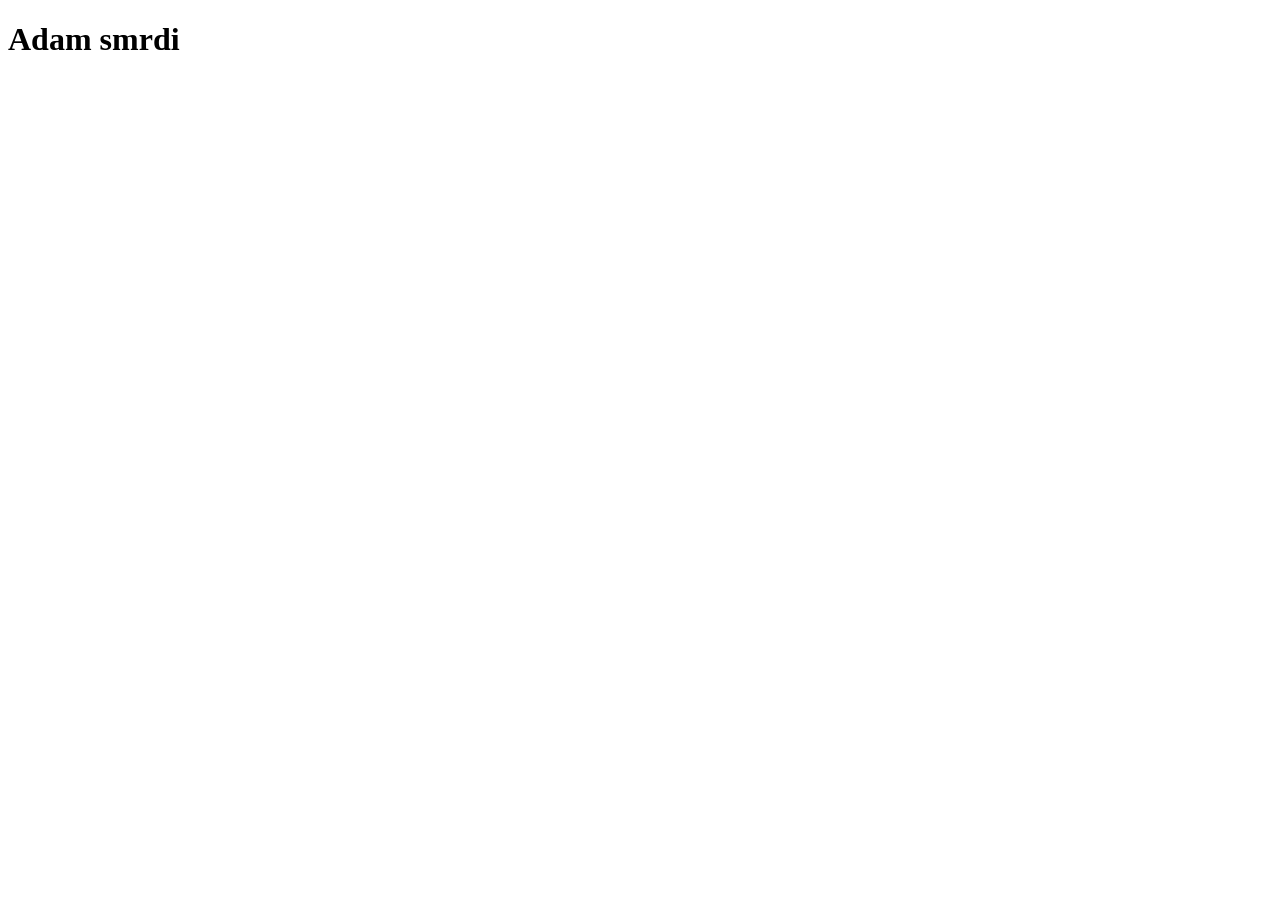
==== index.html @ 6cd29941 "gloglo" ====
<!DOCTYPE html>
<html lang="en">
<head>
    <meta charset="UTF-8">
    <meta name="viewport" content="width=device-width, initial-scale=1.0">
    <title>Document</title>
    <link rel="stylesheet" href="style.css">
</head>
<body>
    <h1>Adam smrdi</1h>
</body>
</html>
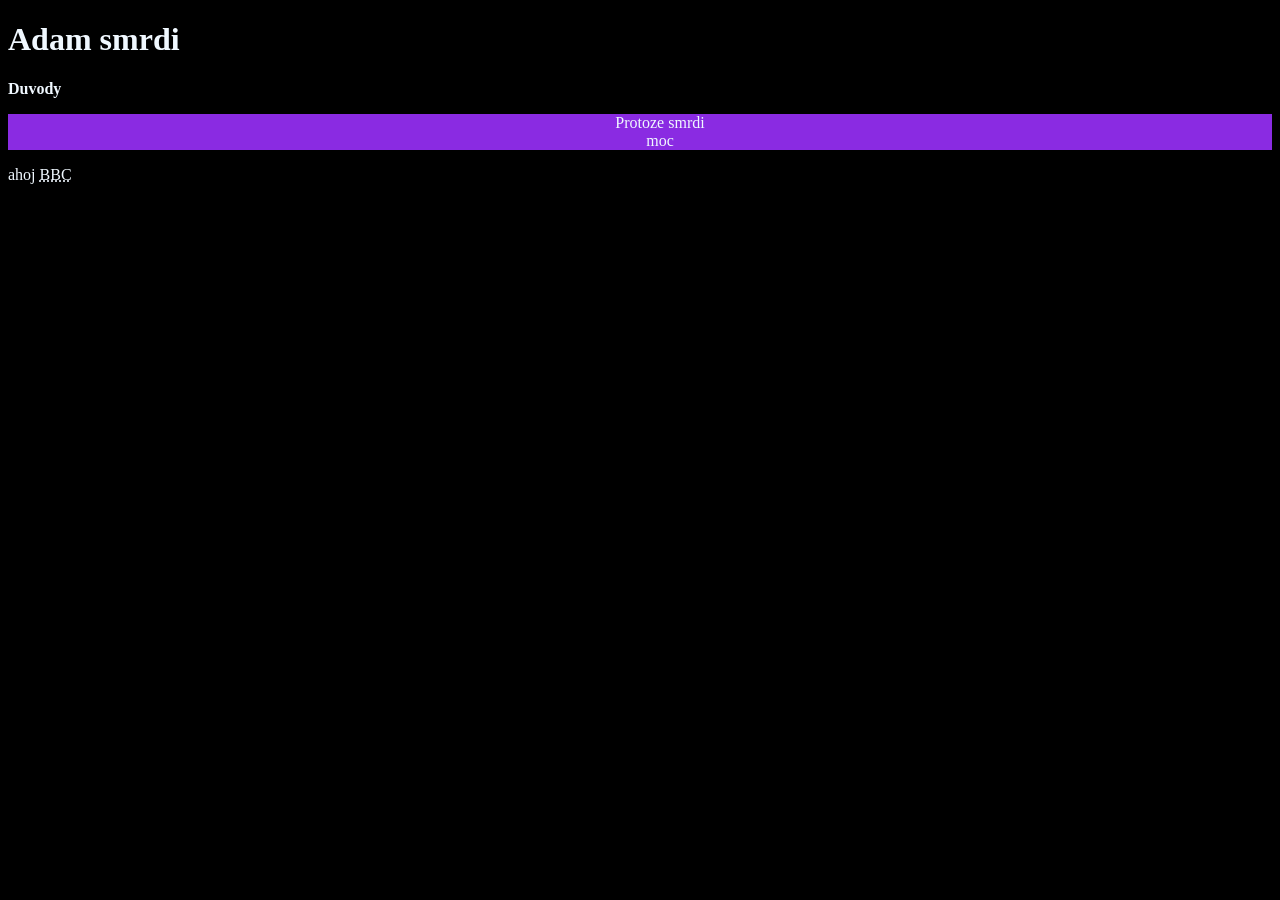
==== commit 10797a51: "osbnong" ====
--- a/index.html
+++ b/index.html
@@ -7,6 +7,15 @@
     <link rel="stylesheet" href="style.css">
 </head>
 <body>
-    <h1>Adam smrdi</1h>
+    <h1>Adam smrdi</h1>
+    <p><strong>Duvody</strong></p>
+    <div>
+        <ul>
+            <l>Protoze smrdi</l>
+            <br>
+            <l>moc</l>
+        </ul>
+    </div>
+    <p> ahoj <abbr title="BBC News">BBC</abbr></p>
 </body>
 </html>
--- a/style.css
+++ b/style.css
@@ -0,0 +1,10 @@
+body {
+    background-color: black;
+    color: aliceblue;
+}
+div {
+    background-color: blueviolet;
+    color:aliceblue;
+    text-align: center;
+
+}
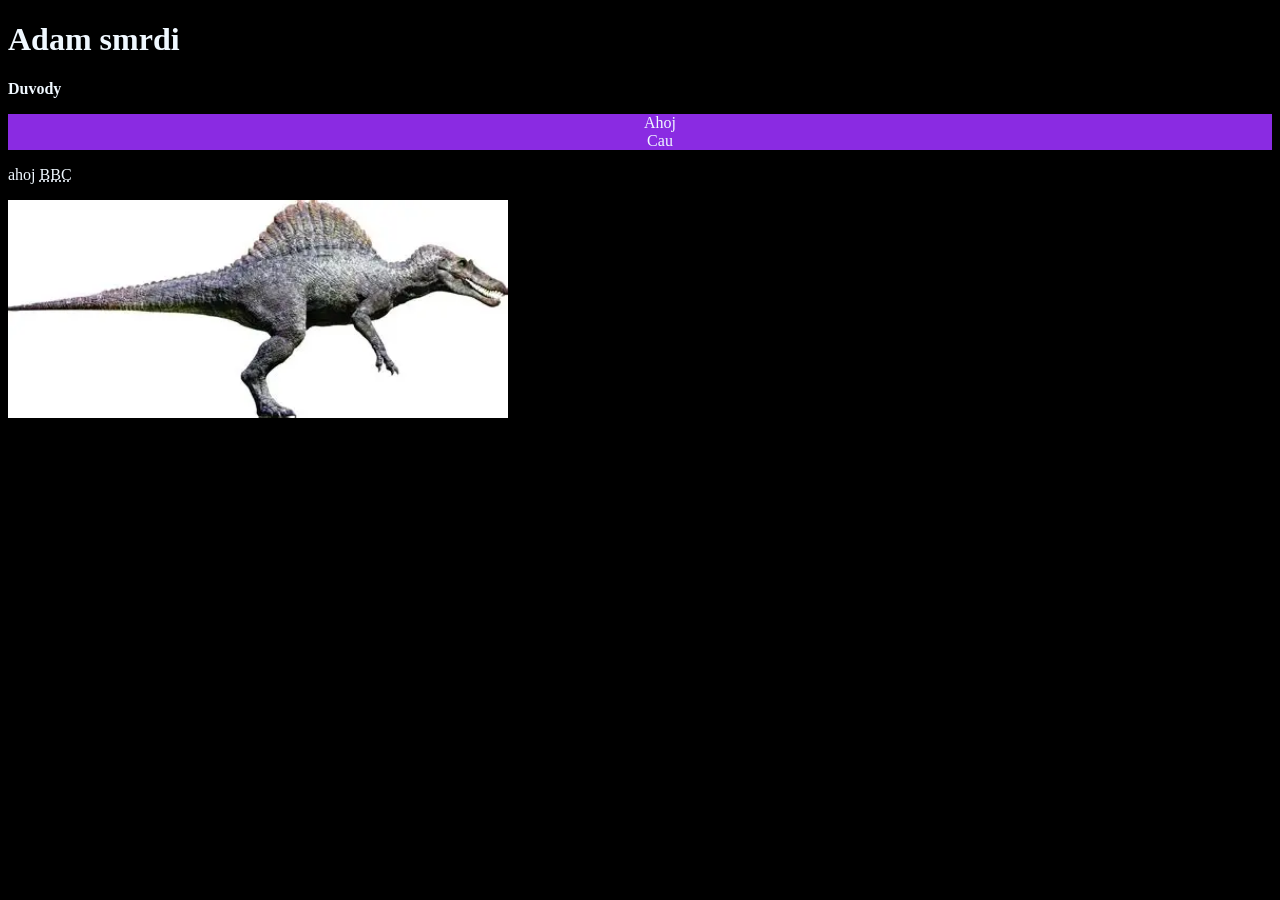
==== commit 3608e2f4: "adaf" ====
--- a/index.html
+++ b/index.html
@@ -5,17 +5,20 @@
     <meta name="viewport" content="width=device-width, initial-scale=1.0">
     <title>Document</title>
     <link rel="stylesheet" href="style.css">
+    <link rel="icon" type="image/x-icon" href="favicon.png">
 </head>
 <body>
     <h1>Adam smrdi</h1>
     <p><strong>Duvody</strong></p>
     <div>
         <ul>
-            <l>Protoze smrdi</l>
+            <l>Ahoj</l>
             <br>
-            <l>moc</l>
+            <l>Cau</l>
         </ul>
     </div>
     <p> ahoj <abbr title="BBC News">BBC</abbr></p>
+    <a href="https://www.google.com"><img src="spino.webp" width="500" alt="Obrazek se nenacetl"></a>
+    
 </body>
 </html>
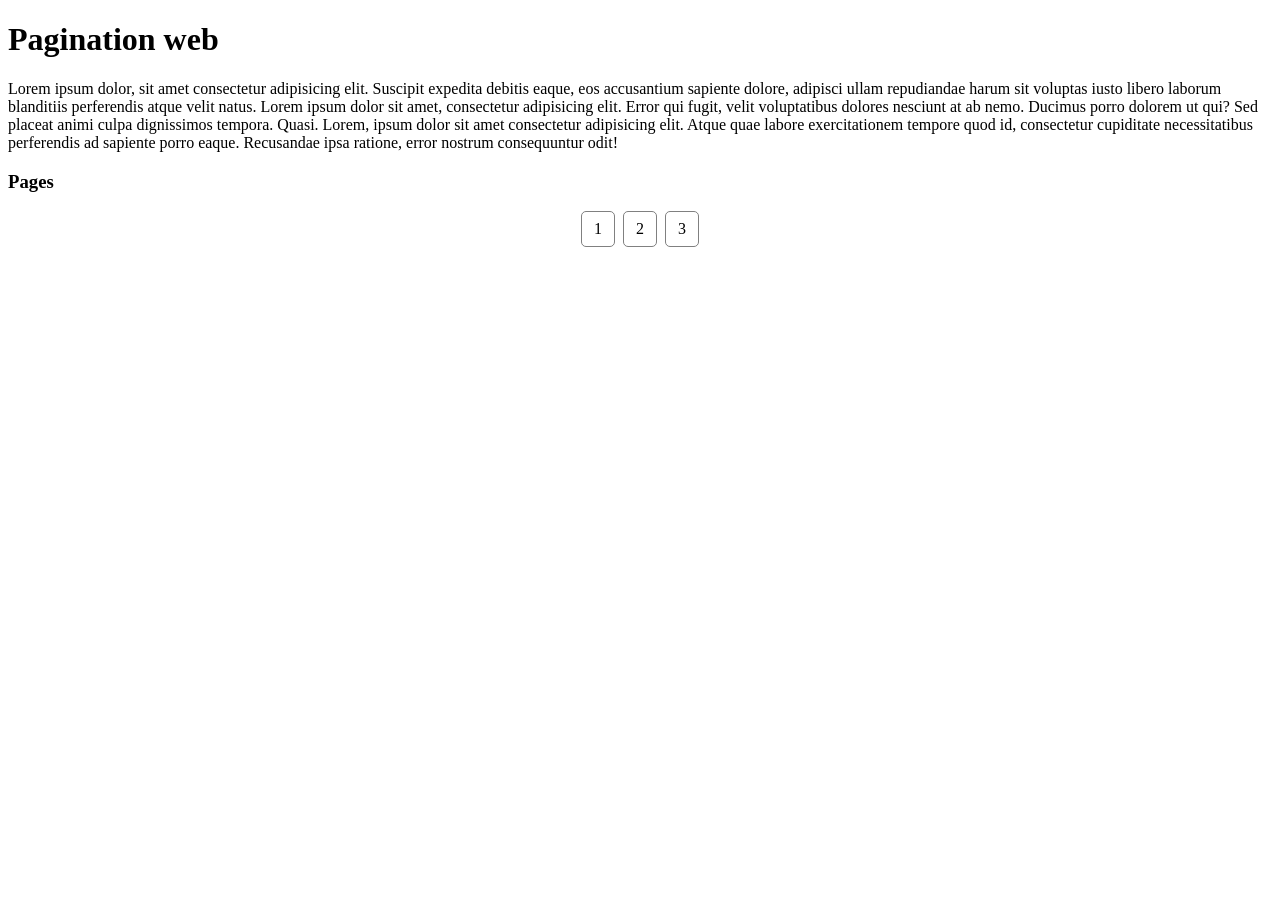
==== commit 084dcbef: "Pagination Cviceni" ====
--- a/index.html
+++ b/index.html
@@ -3,22 +3,29 @@
 <head>
     <meta charset="UTF-8">
     <meta name="viewport" content="width=device-width, initial-scale=1.0">
-    <title>Document</title>
-    <link rel="stylesheet" href="style.css">
-    <link rel="icon" type="image/x-icon" href="favicon.png">
+    <title>Pagination</title>
+    <link rel="stylesheet" href="styles.css">
 </head>
 <body>
-    <h1>Adam smrdi</h1>
-    <p><strong>Duvody</strong></p>
-    <div>
-        <ul>
-            <l>Ahoj</l>
-            <br>
-            <l>Cau</l>
-        </ul>
-    </div>
-    <p> ahoj <abbr title="BBC News">BBC</abbr></p>
-    <a href="https://www.google.com"><img src="spino.webp" width="500" alt="Obrazek se nenacetl"></a>
-    
+    <header>
+        <h1>Pagination web</h1>
+    </header>
+
+    <p>Lorem ipsum dolor, sit amet consectetur adipisicing elit. Suscipit expedita debitis eaque, eos accusantium sapiente dolore, adipisci ullam repudiandae harum sit voluptas iusto libero laborum blanditiis perferendis atque velit natus. Lorem ipsum dolor sit amet, consectetur adipisicing elit. Error qui fugit, velit voluptatibus dolores nesciunt at ab nemo. Ducimus porro dolorem ut qui? Sed placeat animi culpa dignissimos tempora. Quasi. Lorem, ipsum dolor sit amet consectetur adipisicing elit. Atque quae labore exercitationem tempore quod id, consectetur cupiditate necessitatibus perferendis ad sapiente porro eaque. Recusandae ipsa ratione, error nostrum consequuntur odit!</p>
+
+
+
+
+
+
+
+    <footer>
+    <h3>Pages</h3>
+    <ul class="pagination">
+        <li><a href="page1.html">1</a></li>
+        <li><a href="page2.html">2</a></li>
+        <li><a href="page3.html">3</a></li>
+    </ul>
+    </footer>
 </body>
 </html>
--- a/styles.css
+++ b/styles.css
@@ -0,0 +1,17 @@
+
+.pagination {
+  display: flex;
+  justify-content: center;
+  list-style: none; 
+  padding: 0px;
+}
+
+.pagination li a {
+  display: block; 
+  padding: 8px 12px;
+  text-decoration: none;
+  border: 1px solid gray;
+  color: black;
+  margin: 0 4px;
+  border-radius: 5px; 
+}
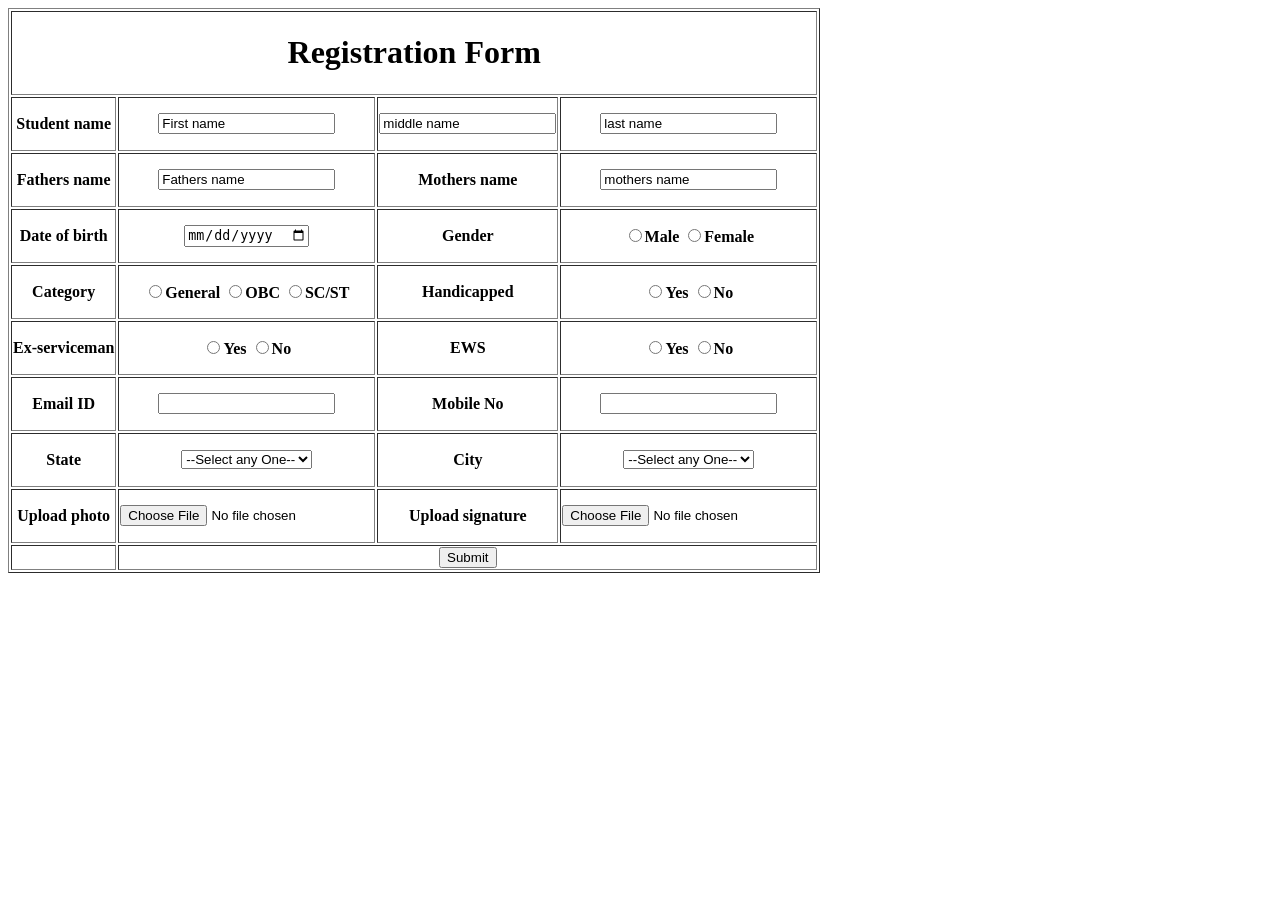
==== commit 40a67436: "Nahrani testu" ====
--- a/index.html
+++ b/index.html
@@ -1,31 +1,169 @@
 <!DOCTYPE html>
-<html lang="en">
+<html lang="cz/cs">
 <head>
     <meta charset="UTF-8">
     <meta name="viewport" content="width=device-width, initial-scale=1.0">
-    <title>Pagination</title>
-    <link rel="stylesheet" href="styles.css">
+    <title>Registration form</title>
 </head>
 <body>
-    <header>
-        <h1>Pagination web</h1>
-    </header>
+    <table border="1">
+        <tr>
+            
+            <th colspan="4">
+                <h1>Registration Form</h1>
+            </th>
+            
+        </tr>
+        <tr>
+            <th>
+                <p>Student name</p>
+            </th>
+            <th>
+                <form><input type="text" name="student_name" value="First name"></form>
+            </th>
+            <th>
+                <form><input type="text" name="middle_name" value="middle name"></form>
+            </th>
+            <th>
+                <form><input type="text" name="last_name" value="last name"></form>
+            </th>
+        </tr>
+        <tr>
+            <th>
+                <p>Fathers name</p>
+            </th>
+            <th>
+                <form><input type="text" name="father_name" value="Fathers name"></form>
+            </th>
+            <th>
+                <p>Mothers name</p>
+            </th>
+            <th>
+                <form><input type="text" name="mother_name" value="mothers name"></form>
+        </tr>
+        <tr>
+            <th>
+                <p>Date of birth</p>
+            </th>
+            <th>
+                <form><input type="date" name="dob"></form>
+            </th>
+            <th>
+                <p>Gender</p>
+            </th>
+            <th>
+                <form>
+                    <input type="radio" name="gender" value="male">Male</input>
+                    <input type="radio" name="gender" value="female">Female</input>
+                </form>
+            </th>
+        </tr>
+        <tr>
+            <th>
+                <p>Category</p>
+            </th>
+            <th>
+                <form>
+                    <input type="radio" name="category" value="general">General</input>
+                    <input type="radio" name="category" value="obc">OBC</input>
+                    <input type="radio" name="category" value="sc/st/">SC/ST</input>
 
-    <p>Lorem ipsum dolor, sit amet consectetur adipisicing elit. Suscipit expedita debitis eaque, eos accusantium sapiente dolore, adipisci ullam repudiandae harum sit voluptas iusto libero laborum blanditiis perferendis atque velit natus. Lorem ipsum dolor sit amet, consectetur adipisicing elit. Error qui fugit, velit voluptatibus dolores nesciunt at ab nemo. Ducimus porro dolorem ut qui? Sed placeat animi culpa dignissimos tempora. Quasi. Lorem, ipsum dolor sit amet consectetur adipisicing elit. Atque quae labore exercitationem tempore quod id, consectetur cupiditate necessitatibus perferendis ad sapiente porro eaque. Recusandae ipsa ratione, error nostrum consequuntur odit!</p>
+                </form>
+            </th>
+            <th>
+                <p>Handicapped</p>
+            </th>
+            <th>
+                <form>
+                    <input type="radio" name="handicapped" value="yes">Yes</input>
+                    <input type="radio" name="handicapped" value="no">No
+                </form>
+            </th>
+        </tr>
+        <tr>
+            <th>
+                <p>Ex-serviceman</p>
+            </th>
+            <th>
+                <form>
+                    <input type="radio" name="ex_serviceman" value="yes">Yes</input>
+                    <input type="radio" name="ex_serviceman" value="no">No
+                </form>
+            </th>
+            <th>
+                <p>EWS</p>
+            </th>
+            <th>
+                <form>
+                    <input type="radio" name="ews" value="yes">Yes</input>
+                    <input type="radio" name="ews" value="no">No
+                </form>
+            </th>
+        </tr>
+        <tr>
+            <th>
+                <p>Email ID</p>
+            </th>
+            <th>
+                <form><input type="email" name="email_id"></form>
+            </th>
+            <th>
+                <p>Mobile No</p>
+                </th>
+            <th>
+                <form><input type="tel" name="mobile_no"></form>
+            </th>
+        </tr>
+        <tr>
+            <th>
+                <p>State</p>
+            </th>
+            <th>
+                <form>
+                    <select name="state">
+                        <option value="">--Select any One--</option>
+                        <option value="state1">Stat 1</option>
+                        <option value="state2">Stat 2</option>
+                        <option value="state3">Stat 3</option>
+                    </select>
+                </form>
+            </th>
+            <th>
+                <p>City</p>
+            </th>
+            <th>
+                <form>
+                    <select name="city">
+                        <option value="">--Select any One--</option>
+                        <option value="city1">City 1</option>
+                        <option value="city2">City 2</option>
+                        <option value="city3">City 3</option>
+                    </select>
+                </form>
+            </th>
+        </tr>
+        <tr>
+            <th>
+                <p>Upload photo</p>
+            </th>
+            <th>
+                <form><input type="file" name="upload_photo"></form>
+            </th>
+            <th>
+                <p>Upload signature</p>
+            </th>
+            <th>
+                <form><input type="file" name="upload_signature"></form>
+            </th>
+        </tr>
+        <tr>
+            <th>
 
-
-
-
-
-
-
-    <footer>
-    <h3>Pages</h3>
-    <ul class="pagination">
-        <li><a href="page1.html">1</a></li>
-        <li><a href="page2.html">2</a></li>
-        <li><a href="page3.html">3</a></li>
-    </ul>
-    </footer>
+            </th>
+            <th colspan="3">
+                <form><input type="submit" value="Submit"></form>
+            </th>
+        </tr>
+    </table>
 </body>
-</html>+</html>
